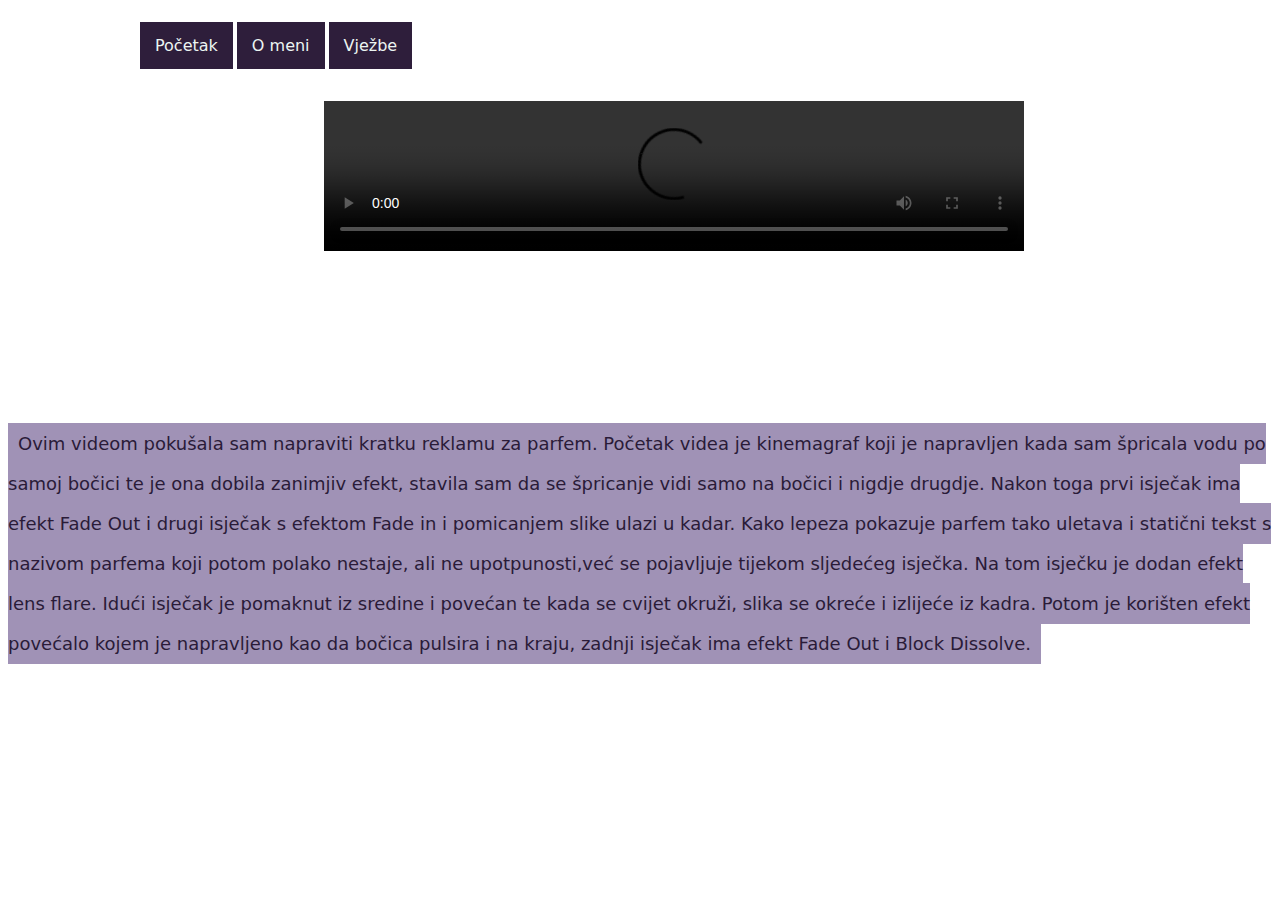
==== Video1.html @ f9f243cf "Add files via upload" ====
<!doctype html>
<html>
<head>
<meta charset="utf-8">
<title>Home Page</title>
		<link rel="stylesheet" href="stil.css"/>
</head>
			<ul>
		<li><a href="index.html">Početak</a></li>
		<li><a href="O meni.html">O meni</a></li>
		<li><a href="Vjezbe.html">Vježbe</a></li>
	</ul>
<body class="pozadina">
	<div class="center">
	<video width="700"; height=""controls>
	<source src="video/video1.mp4"galerija/video1.mp4"" type="video/mp4"/>
		</div>
		<h4>Video</h4>
		<p1> Ovim videom pokušala sam napraviti kratku reklamu za parfem. Početak videa je kinemagraf koji je napravljen kada sam špricala vodu po samoj bočici te je ona dobila zanimjiv efekt, stavila sam da se špricanje vidi samo na bočici i nigdje drugdje. Nakon toga prvi isječak ima efekt Fade Out i drugi isječak s efektom Fade in i pomicanjem slike ulazi u kadar. Kako lepeza pokazuje parfem tako uletava i statični tekst s nazivom parfema koji potom polako nestaje, ali ne upotpunosti,već se pojavljuje tijekom sljedećeg isječka. Na tom isječku je dodan efekt lens flare. Idući isječak je pomaknut iz sredine i povećan te kada se cvijet okruži, slika se okreće i izlijeće iz kadra. Potom je korišten efekt povećalo kojem je napravljeno kao da bočica pulsira i na kraju, zadnji isječak ima efekt Fade Out i Block Dissolve. </p1>
</video>
</body>
</html>
---- stil.css ----
@charset "utf-8";
/* CSS Document */
ul {
			padding:20px; 
			margin-left:auto; 
			margin-right:auto;  
			width: 1000px;
			} 
	li {	display:inline; 
			background-color:#2E1E3B;
			padding:15px;
			border: 2px ;
		
		}
	li:active {background-color:;} 
		
	li a {	color:#ECF5F2; 
			font-family: Segoe, "Segoe UI", "DejaVu Sans", "Trebuchet MS", Verdana, "sans-serif"; 
		margin:auto;
			}
	li a:link {text-decoration:none;}
	li a:hover {text-decoration:underline;}
}
@font-face {
	font-family:"MartaPekas";
	src: url("font/MartaPekas.ttf");
}
h1{
	text-align:end;
	font-family: "MartaPekas";
	font-size: 100px;
	padding: 20px;
	margin-top: 320px;
	margin-bottom: 2px;
	width: 40;
	color: white;
}
h2{
	text-align: end;
	font-family:Segoe, 'Segoe UI', 'DejaVu Sans', 'Trebuchet MS', Verdana, 'sans-serif';
	font-size: 30px;
	margin-top: 2px;
	margin-bottom: 2px;
	width: 40;
	color:#D1A8F7;
}
h3{
	text-align:center;
	font-family: "MartaPekas";
	font-size: 60px;
	padding: 20px;
	margin-top: 1px;
	margin-bottom: 2px;
	margin-left: 100px;
	margin-right: 100px;
	width: 40;
	color: white;
}
h4{
	text-align:end;
	font-family: "MartaPekas";
	font-size: 100px;
	padding: 20px;
	margin-top: 2px;
	margin-bottom: 2px;
	width: 40;
	color: white;
}
p {
	text-align:end;
	margin: auto;
	color:black;
	font-family: Segoe, "Segoe UI", "DejaVu Sans", "Trebuchet MS", Verdana, "sans-serif";
	margin-top: 2px;
	font-size: 25px;
	line-height: 40px;
	padding: 20px;
	color:#D1A8F7;
}
p1 {
	text-align:center;
	font-family: Segoe, "Segoe UI", "DejaVu Sans", "Trebuchet MS", Verdana, "sans-serif";
	margin-top: 2px;
	font-size: 18px;
	line-height: 40px;
	padding: 10px;
	color:#2A1B38;
	background:#A092B6;
	background-blend-mode: soft-light;
}
.pozadina{
	background-image: url("4050138.jpg");
	background-size: cover;
}
img{
	margin: auto;
	align-content: center;
	height: 200px;
	border: groove; 
	border-color: #D1A8F7;
	border-image-width: 100px;
	
}
.center {
  margin: auto;
  width: 50%;
  border: 20px #D1A8F7;
  padding: 10px;
}
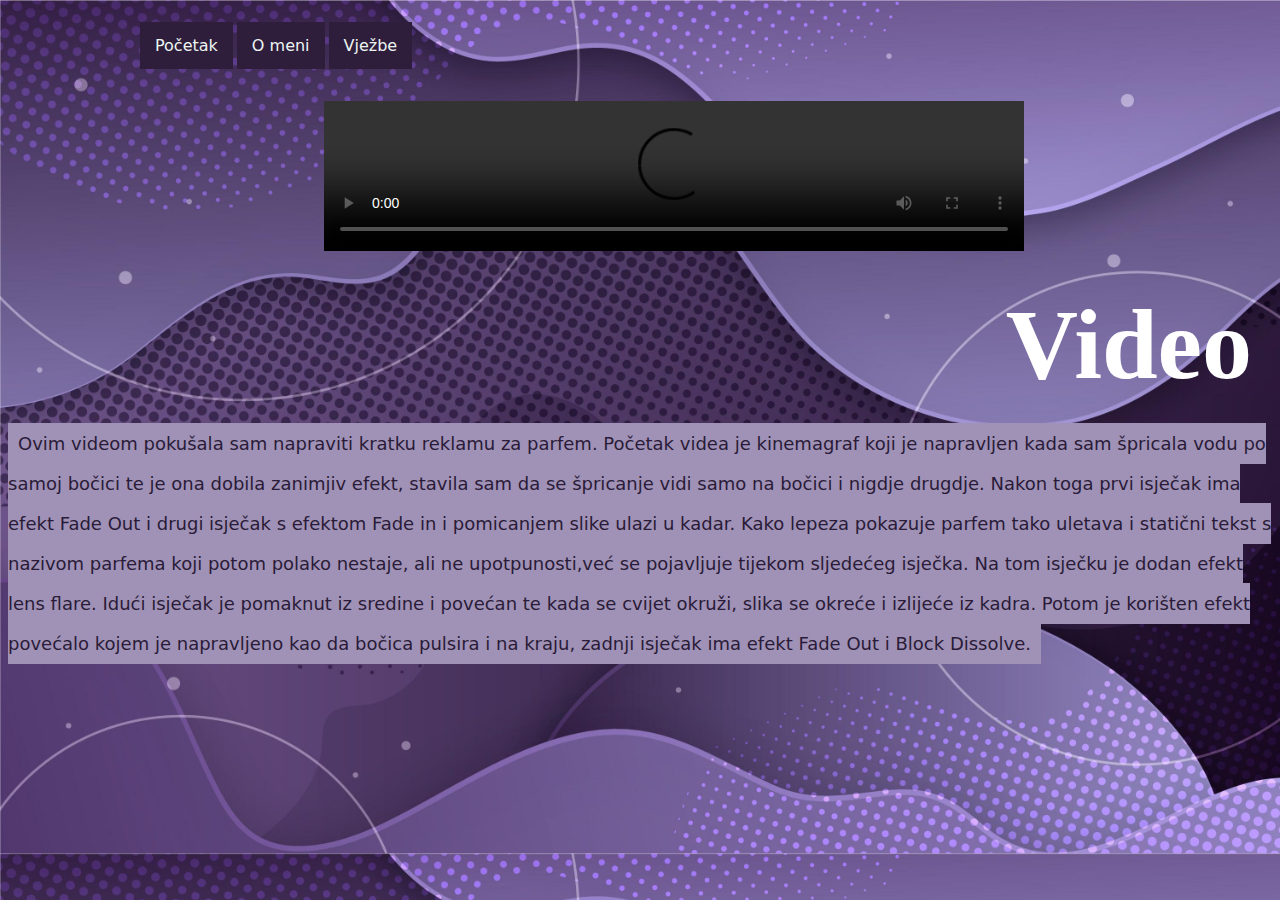
==== commit d79e01e8: "Update Video1.html" ====
--- a/Video1.html
+++ b/Video1.html
@@ -13,7 +13,7 @@
 <body class="pozadina">
 	<div class="center">
 	<video width="700"; height=""controls>
-	<source src="video/video1.mp4"galerija/video1.mp4"" type="video/mp4"/>
+	<source src="Marta_pekas_video.mp4" type="video/mp4"/>
 		</div>
 		<h4>Video</h4>
 		<p1> Ovim videom pokušala sam napraviti kratku reklamu za parfem. Početak videa je kinemagraf koji je napravljen kada sam špricala vodu po samoj bočici te je ona dobila zanimjiv efekt, stavila sam da se špricanje vidi samo na bočici i nigdje drugdje. Nakon toga prvi isječak ima efekt Fade Out i drugi isječak s efektom Fade in i pomicanjem slike ulazi u kadar. Kako lepeza pokazuje parfem tako uletava i statični tekst s nazivom parfema koji potom polako nestaje, ali ne upotpunosti,već se pojavljuje tijekom sljedećeg isječka. Na tom isječku je dodan efekt lens flare. Idući isječak je pomaknut iz sredine i povećan te kada se cvijet okruži, slika se okreće i izlijeće iz kadra. Potom je korišten efekt povećalo kojem je napravljeno kao da bočica pulsira i na kraju, zadnji isječak ima efekt Fade Out i Block Dissolve. </p1>
